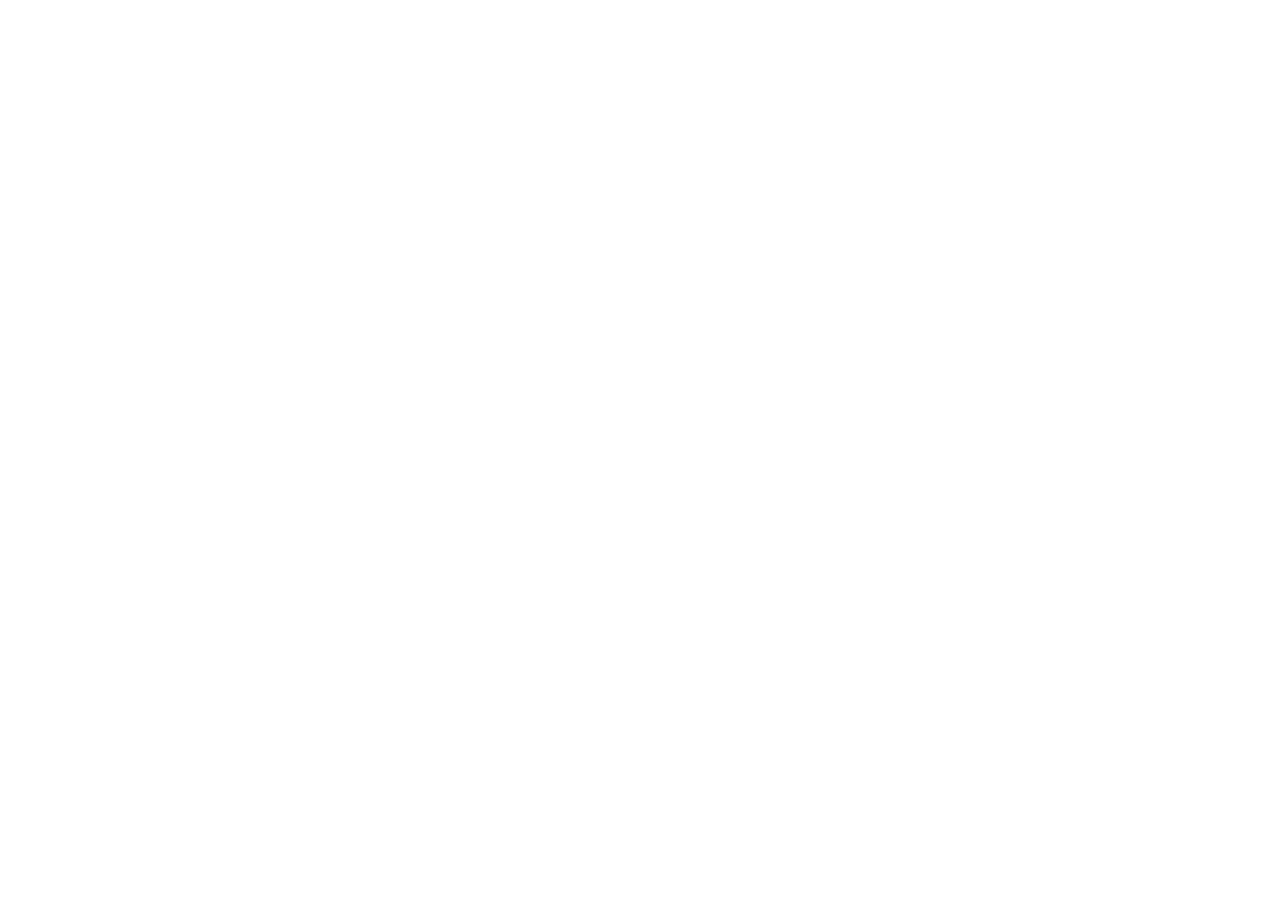
==== index.html @ f8398c3c "change my naming conventions" ====
<!DOCTYPE html>
<html lang="en">
<head>
    <meta charset="UTF-8">
    <meta http-equiv="X-UA-Compatible" content="IE=edge">
    <meta name="viewport" content="width=device-width, initial-scale=1.0">
    <title>20th Assignment Love Cal.</title>
    <link rel="stylesheet" href="style.css">
    <script src="correction.js"></script>
</head>
<body>
        
    <!--SCRIPT HERE-->
</body>
</html>
---- style.css ----
/* <p id="demo">JavaScript can change HTML content.</p>
        <button type="button" onclick='document.getElementById("demo").innerHTML = "Hello JavaScript!"'>Click Me!</button>
        <br>
        <br>

        <button onclick="document.getElementById('myImage').src='pic_bulbon.gif'">Turn on the light</button>
        <img id="myImage" src="pic_bulboff.gif" style="width:100px">
        <button onclick="document.getElementById('myImage').src='pic_bulboff.gif'">Turn off the light</button>

        <br>
        <br>
        <p id="demo1"></p>
        <script>
        document.getElementById("demo1").innerHTML = 5 + 6;
        </script>*/

        

        .placid{
            background-color: rgb(122, 141, 106);
            padding-top: 5%;
            text-align: center;
            font-family: sans-serif;
            font-size: medium;
            font-weight: 100;
        }
        h1{
            font-weight: bold;
            color: green;
        }
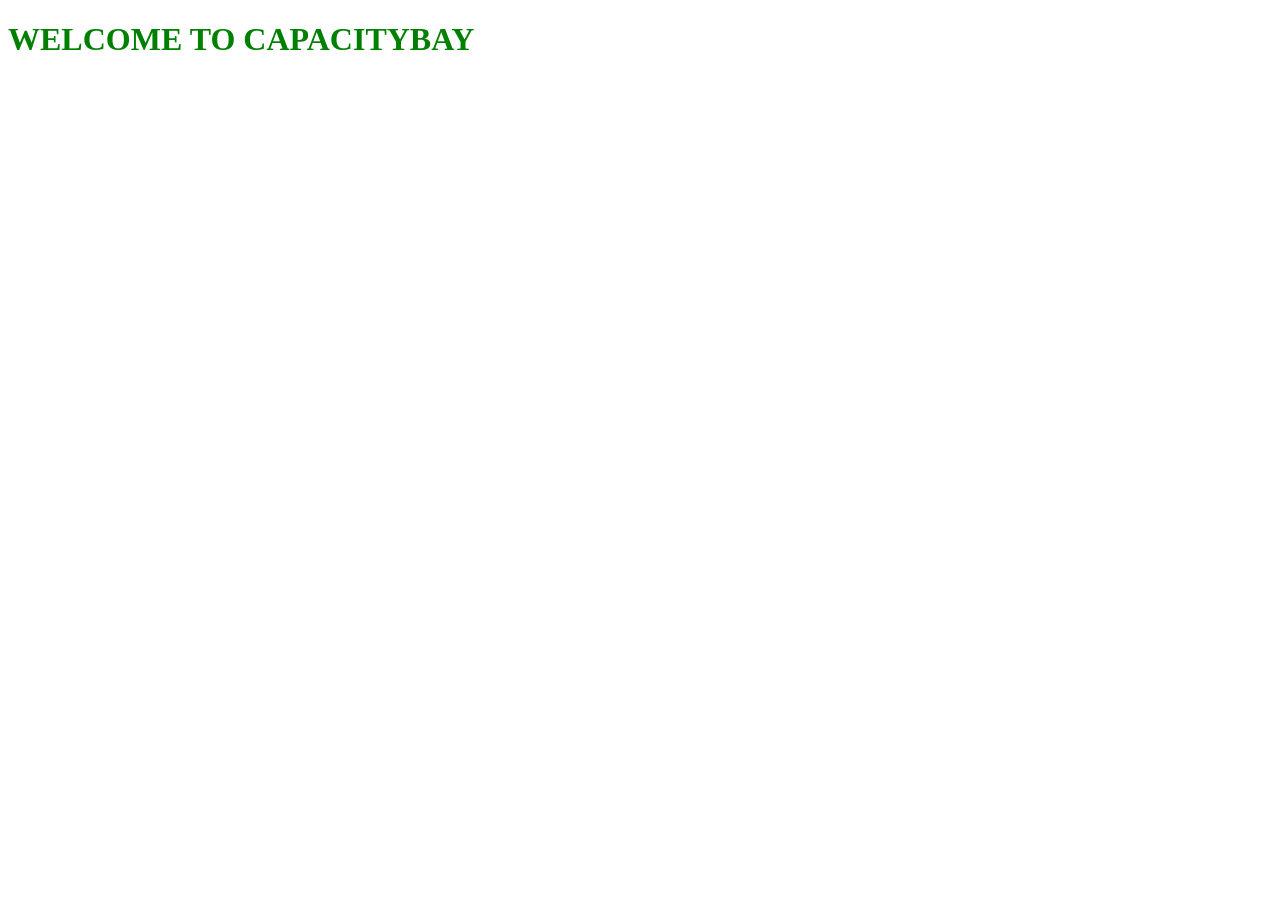
==== commit 8c330159: "check my error" ====
--- a/index.html
+++ b/index.html
@@ -9,7 +9,7 @@
     <script src="correction.js"></script>
 </head>
 <body>
-        
+    <h1>WELCOME TO CAPACITYBAY</h1>    
     <!--SCRIPT HERE-->
 </body>
 </html>
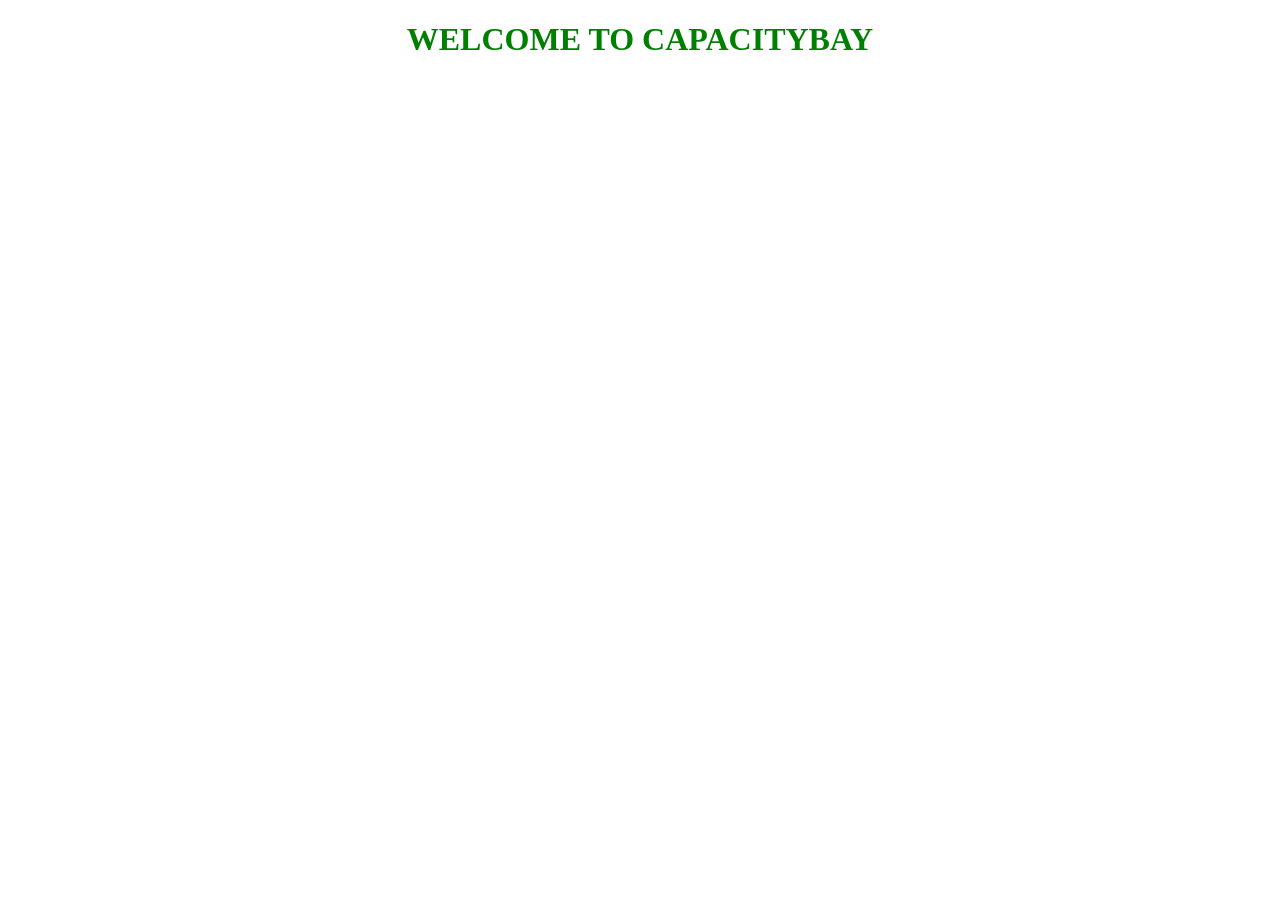
==== commit fe0f2e03: "Corrected the sentence of output" ====
--- a/index.html
+++ b/index.html
@@ -9,7 +9,34 @@
     <script src="correction.js"></script>
 </head>
 <body>
-    <h1>WELCOME TO CAPACITYBAY</h1>    
+
+    <script>
+        var Groom = prompt("Please Enter your Real Name");
+        var Bride = prompt("Please Enter your Spouse Name")
+        var compatible = Math.floor(Math.random() * 100);
+        var output = "" + Groom + " and " + Bride + "" + " are " + compatible + " match";
+        alert(output) //0 - 100
+    </script>
+    <!--<script>
+        function myfun()
+        {
+            var Groom_Name = document.getElementById('gname').value;
+            var Bride_Name = document.getElementById('bname').value;
+            var result = Math.floor(Math.random() * 100);
+            document.getElementById('result').innerHTML = Groom_Name(Math.floor(Math.random() * 100)) + Bride_Name(Math.floor(Math.random() * 100));
+        }
+    </script>-->
+    <h1>WELCOME TO CAPACITYBAY</h1>
+    <!--<div class="placid" id="placid">
+        <h1>Groom Name:</h1>
+        <input type="name" value="" id="gname"><br>
+        <h1>Bride Name:</h1>
+        <input type="name" value="" id="bname"><br><br>
+        <h4>Check Compatibility</h4>
+        <input type="submit" value="result" onclick="return myfun()">
+        <b>The Result is: </b><br><br>
+        <span id="result"></span>
+    </div> -->
     <!--SCRIPT HERE-->
 </body>
 </html>
--- a/style.css
+++ b/style.css
@@ -27,4 +27,5 @@
         h1{
             font-weight: bold;
             color: green;
+            text-align: center;
         }
